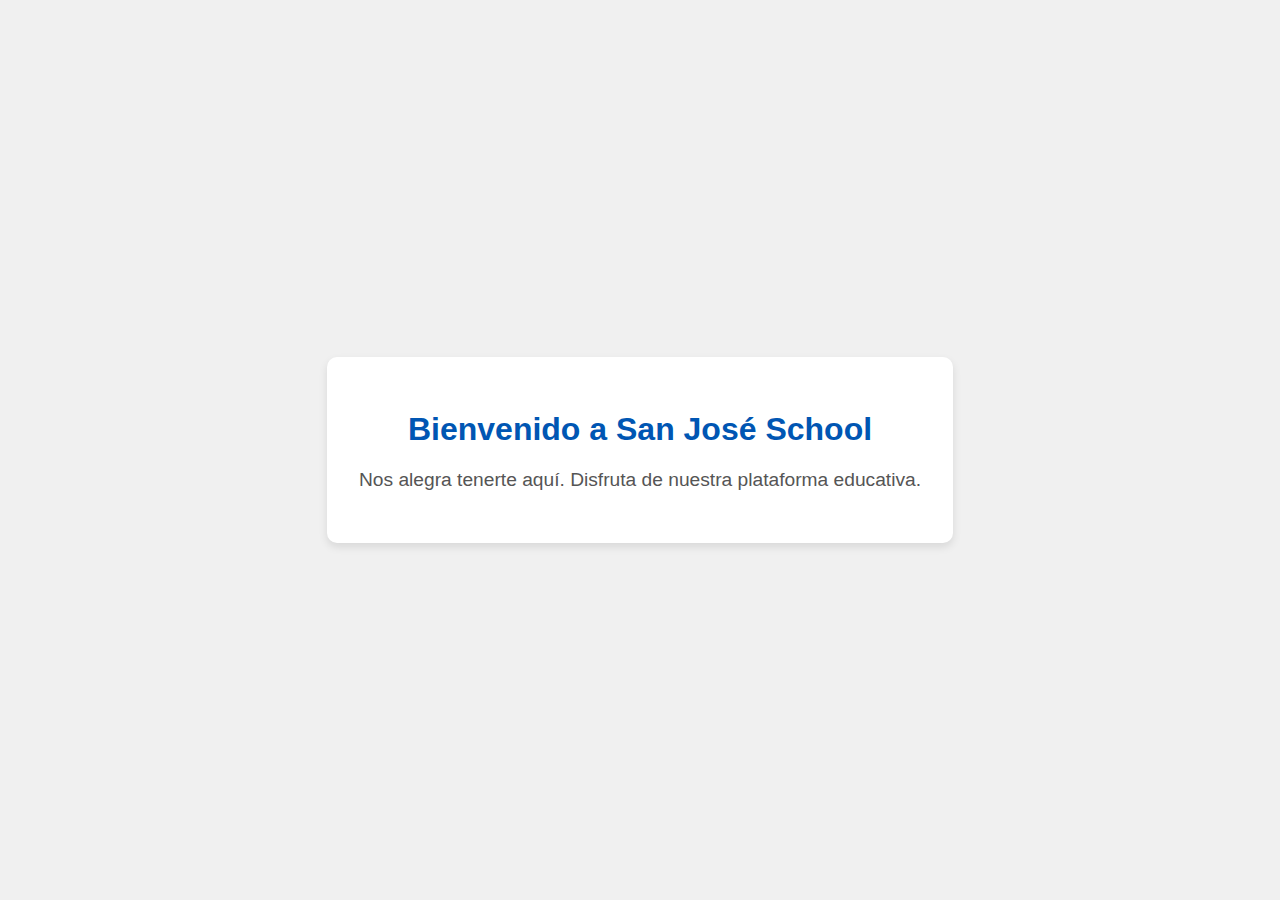
==== sub-page/bienvenido.html @ bf8cb976 "Login simple" ====
<!DOCTYPE html>
<html lang="es">
<head>
    <meta charset="UTF-8">
    <meta name="viewport" content="width=device-width, initial-scale=1.0">
    <title>Bienvenido - San José School</title>
    <link rel="stylesheet" href="./subPage-css/bienvenido.css">
</head>
<body>
    <div class="welcome-container">
        <h1>Bienvenido a San José School</h1>
        <p>Nos alegra tenerte aquí. Disfruta de nuestra plataforma educativa.</p>
    </div>
</body>
</html>
---- sub-page/subPage-css/bienvenido.css ----
body {
    font-family: Arial, sans-serif;
    background-color: #f0f0f0;
    display: flex;
    justify-content: center;
    align-items: center;
    height: 100vh;
    margin: 0;
}

.welcome-container {
    background: #fff;
    padding: 2em;
    box-shadow: 0 4px 8px rgba(0, 0, 0, 0.1);
    border-radius: 10px;
    text-align: center;
}

h1 {
    color: #0056b3;
}

p {
    font-size: 1.2em;
    color: #555;
}
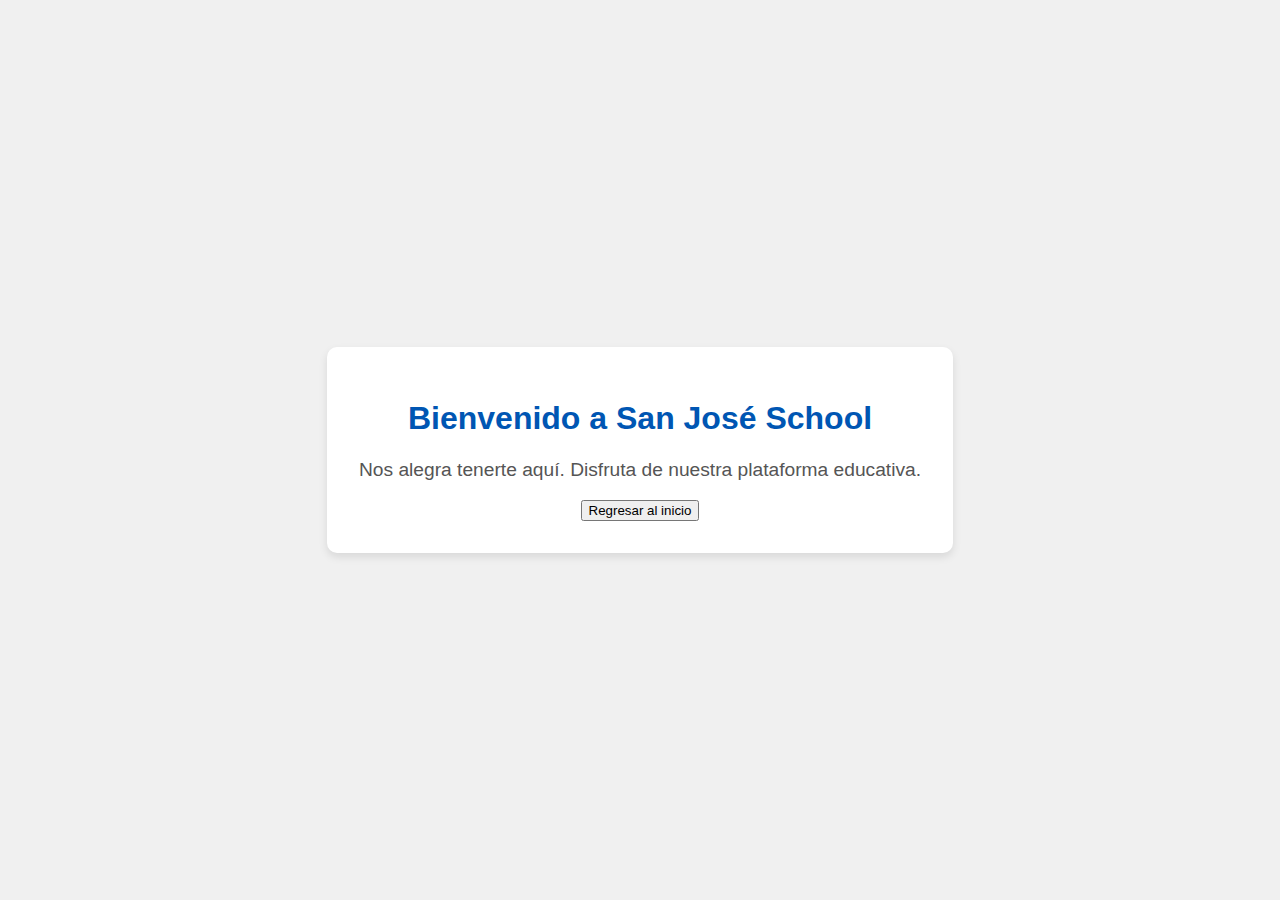
==== commit e1c49d65: "Regresar" ====
--- a/sub-page/bienvenido.html
+++ b/sub-page/bienvenido.html
@@ -10,6 +10,9 @@
     <div class="welcome-container">
         <h1>Bienvenido a San José School</h1>
         <p>Nos alegra tenerte aquí. Disfruta de nuestra plataforma educativa.</p>
+        <button id="back-button">Regresar al inicio</button>
     </div>
+
+    <script type="text/javascript" src="../jsPage/regresar.js">    </script>
 </body>
 </html>
